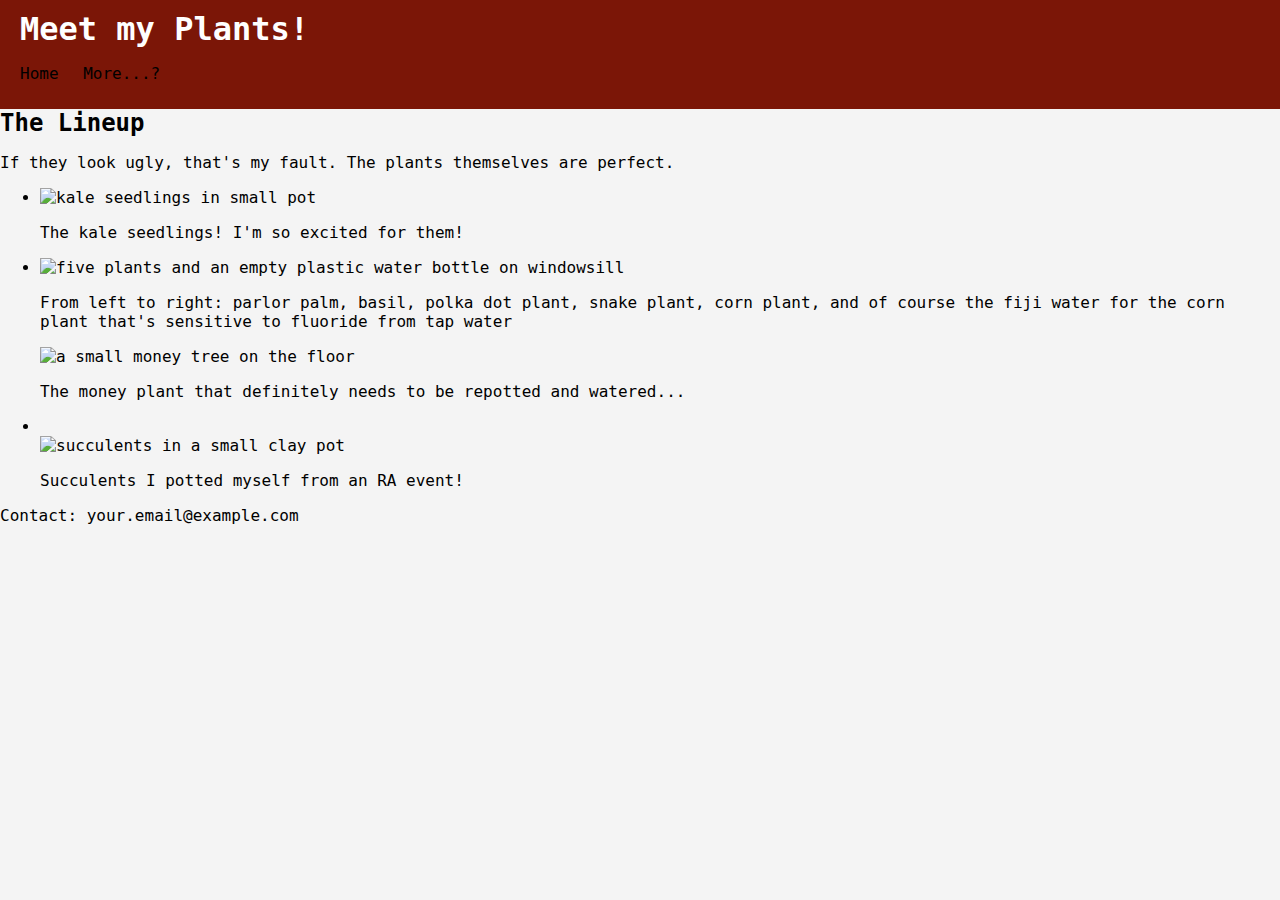
==== second.html @ b90a1e72 "change moreee" ====
<!DOCTYPE html>
<html>
<head>
    <meta charset="UTF-8">
    <meta name="viewport" content="width=device-width, initial-scale=1.0">
    <title>More...?</title>
    <link rel="stylesheet" href="styles.css">
</head>
<body>
    <header>
        <h1>Meet my Plants!</h1>
        <nav>
            <ul>
                <li><a href="index.html">Home</a></li>
                <li><a href="second.html">More...?</a></li>
            </ul>
        </nav>
    </header>
    <main>
        <section>
            <h2>The Lineup</h2>
            <p>If they look ugly, that's my fault. The plants themselves are perfect.</p>
            <ul>
                <li>
                    <img src="/chelsabatara/Desktop/DS4200/hw3/kale.jpg" alt="kale seedlings in small pot">
                    <p class="description">The kale seedlings! I'm so excited for them!</p>
                </li>

                <li>
                    <img src="/chelsabatara/Desktop/DS4200/hw3/lineup.jpg" alt="five plants and an empty plastic water bottle on windowsill">
                    <p class="description"> From left to right: parlor palm, basil, polka dot plant, snake plant, corn plant, and of course the fiji water for the corn plant that's sensitive to fluoride from tap water</p>
                </li>

                </li>
                    <img src="/chelsabatara/Desktop/DS4200/hw3/moneytree.jpg" alt="a small money tree on the floor">
                    <p class="description"> The money plant that definitely needs to be repotted and watered...</p>

                <li>
                    
                </li>
                    <img src="/chelsabatara/Desktop/DS4200/hw3/succulents.jpg" alt="succulents in a small clay pot">
                    <p class="description"> Succulents I potted myself from an RA event! </p>
                </li>
            </ul>
        </section>
    </main>
    <footer>
        <p>Contact: <a href="batara.h@northeastern.edu">your.email@example.com</a></p>
    </footer>
</body>
</html>
---- styles.css ----
body {
    font-family: Monaco, monospace;
    margin: 0;
    padding: 0;
    background-color: #f4f4f4;
}

header {
    background-color: #7b1607;
    color: white;
    padding: 10px 20px;
}

nav ul {
    list-style-type: none;
    padding: 0;
}

nav ul li {
    display: inline;
    margin-right: 15px;
}

a {
    color: rgb(0, 0, 0);
    text-decoration: none;
}

h1, h2 {
    margin: 0;
}

img {
    max-width: 100%;
    height: auto;
}
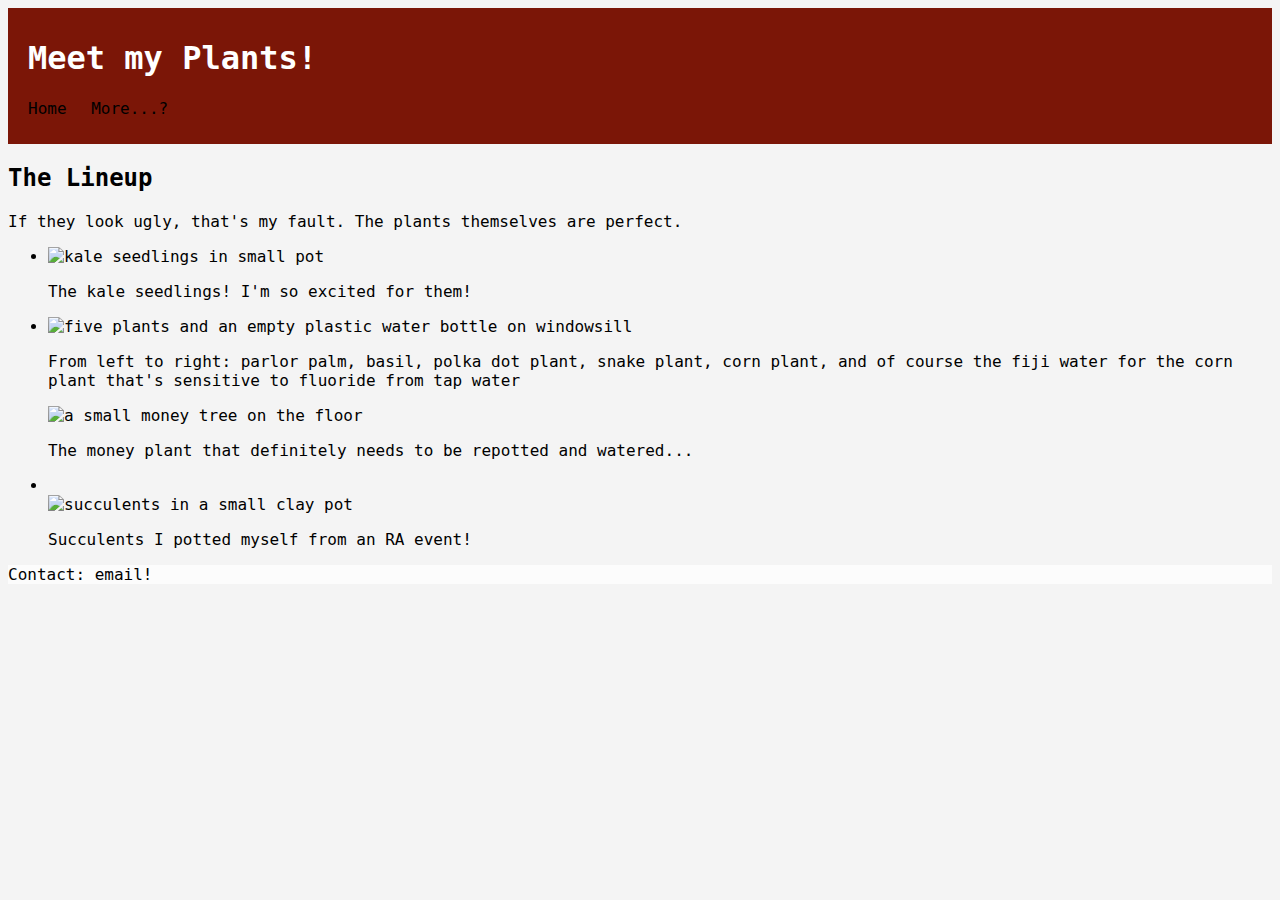
==== commit 9eec7116: "hw" ====
--- a/second.html
+++ b/second.html
@@ -22,30 +22,30 @@
             <p>If they look ugly, that's my fault. The plants themselves are perfect.</p>
             <ul>
                 <li>
-                    <img src="/chelsabatara/Desktop/DS4200/hw3/kale.jpg" alt="kale seedlings in small pot">
+                    <img src="/chelsabatara/Desktop/DS4200/hw3/kale.png" alt="kale seedlings in small pot">
                     <p class="description">The kale seedlings! I'm so excited for them!</p>
                 </li>
 
                 <li>
-                    <img src="/chelsabatara/Desktop/DS4200/hw3/lineup.jpg" alt="five plants and an empty plastic water bottle on windowsill">
+                    <img src="/chelsabatara/Desktop/DS4200/hw3/lineup.png" alt="five plants and an empty plastic water bottle on windowsill">
                     <p class="description"> From left to right: parlor palm, basil, polka dot plant, snake plant, corn plant, and of course the fiji water for the corn plant that's sensitive to fluoride from tap water</p>
                 </li>
 
                 </li>
-                    <img src="/chelsabatara/Desktop/DS4200/hw3/moneytree.jpg" alt="a small money tree on the floor">
+                    <img src="/chelsabatara/Desktop/DS4200/hw3/moneytree.png" alt="a small money tree on the floor">
                     <p class="description"> The money plant that definitely needs to be repotted and watered...</p>
 
                 <li>
                     
                 </li>
-                    <img src="/chelsabatara/Desktop/DS4200/hw3/succulents.jpg" alt="succulents in a small clay pot">
+                    <img src="/chelsabatara/Desktop/DS4200/hw3/succulents.png" alt="succulents in a small clay pot">
                     <p class="description"> Succulents I potted myself from an RA event! </p>
                 </li>
             </ul>
         </section>
     </main>
     <footer>
-        <p>Contact: <a href="batara.h@northeastern.edu">your.email@example.com</a></p>
+        <p>Contact: <a href="batara.h@northeastern.edu"> email! </a></p>
     </footer>
 </body>
 </html>
--- a/styles.css
+++ b/styles.css
@@ -1,7 +1,7 @@
 body {
     font-family: Monaco, monospace;
-    margin: 0;
-    padding: 0;
+    margin: 10;
+    padding: 30;
     background-color: #f4f4f4;
 }
 
@@ -27,10 +27,21 @@
 }
 
 h1, h2 {
-    margin: 0;
+    margin: 20;
 }
 
 img {
     max-width: 100%;
     height: auto;
 }
+
+footer {
+    margin: 10;
+    background-color: #fcfcfc;
+    font-family: Monaco, monospace;
+    color: rgb(1, 1, 1);
+    padding: 30'
+
+
+
+}
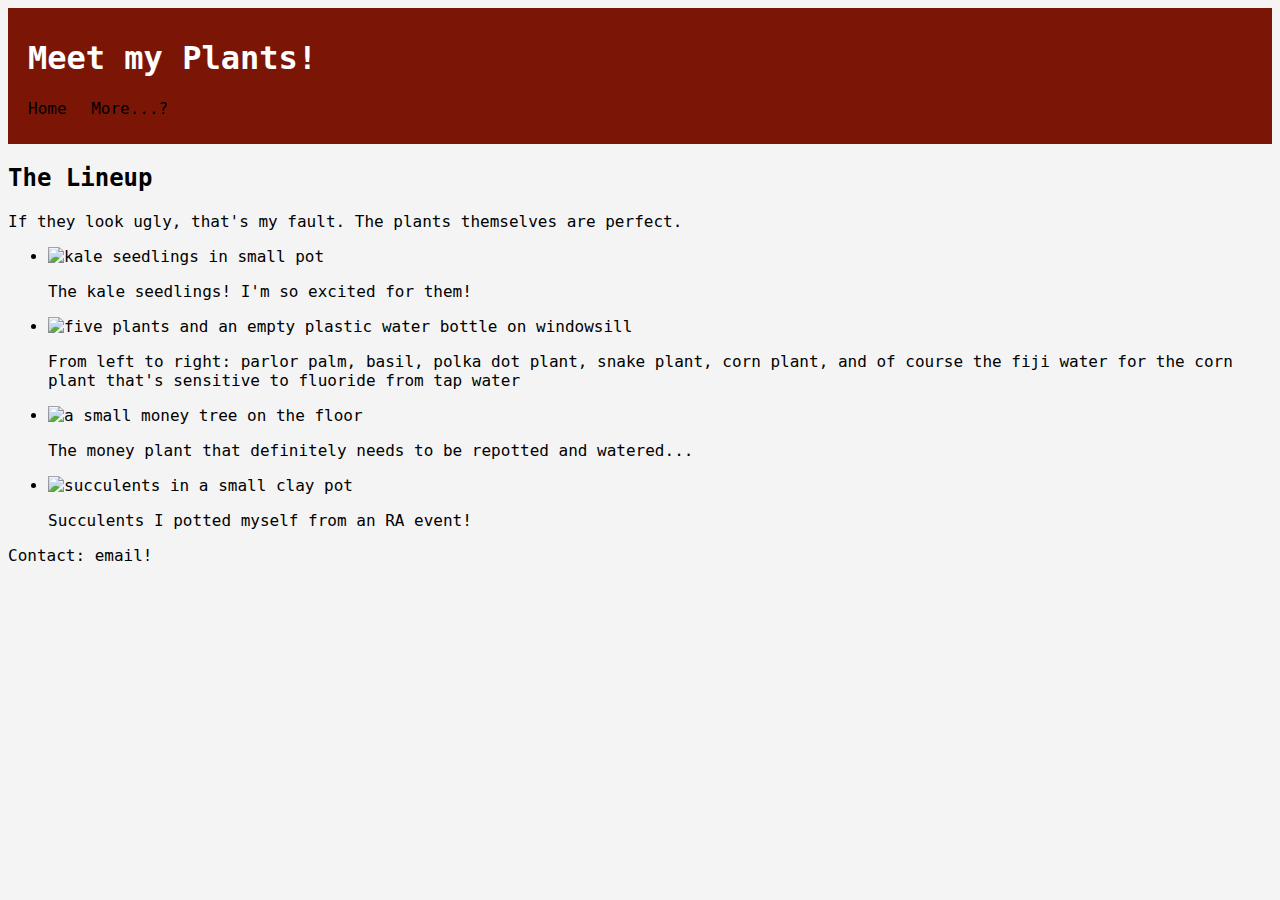
==== commit bab7f206: "more" ====
--- a/second.html
+++ b/second.html
@@ -22,23 +22,23 @@
             <p>If they look ugly, that's my fault. The plants themselves are perfect.</p>
             <ul>
                 <li>
-                    <img src="/chelsabatara/Desktop/DS4200/hw3/kale.png" alt="kale seedlings in small pot">
+                    <img src="kale.png" alt="kale seedlings in small pot">
                     <p class="description">The kale seedlings! I'm so excited for them!</p>
                 </li>
 
                 <li>
-                    <img src="/chelsabatara/Desktop/DS4200/hw3/lineup.png" alt="five plants and an empty plastic water bottle on windowsill">
+                    <img src="lineup.png" alt="five plants and an empty plastic water bottle on windowsill">
                     <p class="description"> From left to right: parlor palm, basil, polka dot plant, snake plant, corn plant, and of course the fiji water for the corn plant that's sensitive to fluoride from tap water</p>
                 </li>
 
-                </li>
-                    <img src="/chelsabatara/Desktop/DS4200/hw3/moneytree.png" alt="a small money tree on the floor">
+                <li>
+                    <img src="moneytree.png" alt="a small money tree on the floor">
                     <p class="description"> The money plant that definitely needs to be repotted and watered...</p>
 
+                </li>
+                    
                 <li>
-                    
-                </li>
-                    <img src="/chelsabatara/Desktop/DS4200/hw3/succulents.png" alt="succulents in a small clay pot">
+                    <img src="succulents.png" alt="succulents in a small clay pot">
                     <p class="description"> Succulents I potted myself from an RA event! </p>
                 </li>
             </ul>
--- a/styles.css
+++ b/styles.css
@@ -1,7 +1,7 @@
 body {
     font-family: Monaco, monospace;
     margin: 10;
-    padding: 30;
+    padding: 50;
     background-color: #f4f4f4;
 }
 
@@ -37,11 +37,8 @@
 
 footer {
     margin: 10;
-    background-color: #fcfcfc;
+    background-color: #f4f4f4;
     font-family: Monaco, monospace;
     color: rgb(1, 1, 1);
-    padding: 30'
-
-
-
+    padding: 50;
 }
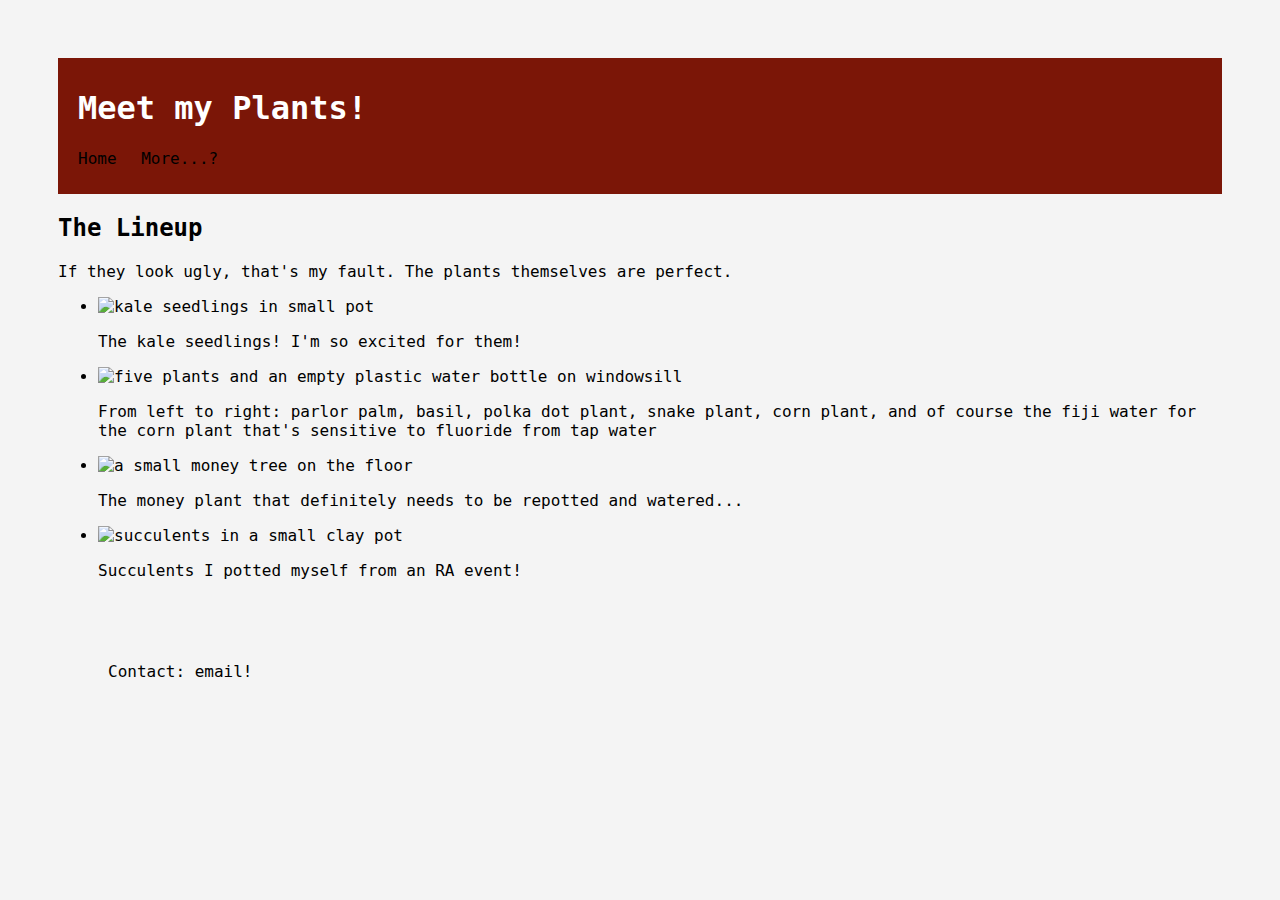
==== commit b2e877a7: "more stuff" ====
--- a/second.html
+++ b/second.html
@@ -22,7 +22,7 @@
             <p>If they look ugly, that's my fault. The plants themselves are perfect.</p>
             <ul>
                 <li>
-                    <img src="kale.png" alt="kale seedlings in small pot">
+                    <img src="/images/kale.png" alt="kale seedlings in small pot">
                     <p class="description">The kale seedlings! I'm so excited for them!</p>
                 </li>
 
--- a/styles.css
+++ b/styles.css
@@ -1,7 +1,7 @@
 body {
     font-family: Monaco, monospace;
-    margin: 10;
-    padding: 50;
+    margin: 20;
+    padding: 50px;
     background-color: #f4f4f4;
 }
 
@@ -36,9 +36,9 @@
 }
 
 footer {
-    margin: 10;
+    margin: 20;
     background-color: #f4f4f4;
     font-family: Monaco, monospace;
     color: rgb(1, 1, 1);
-    padding: 50;
+    padding: 50px;
 }
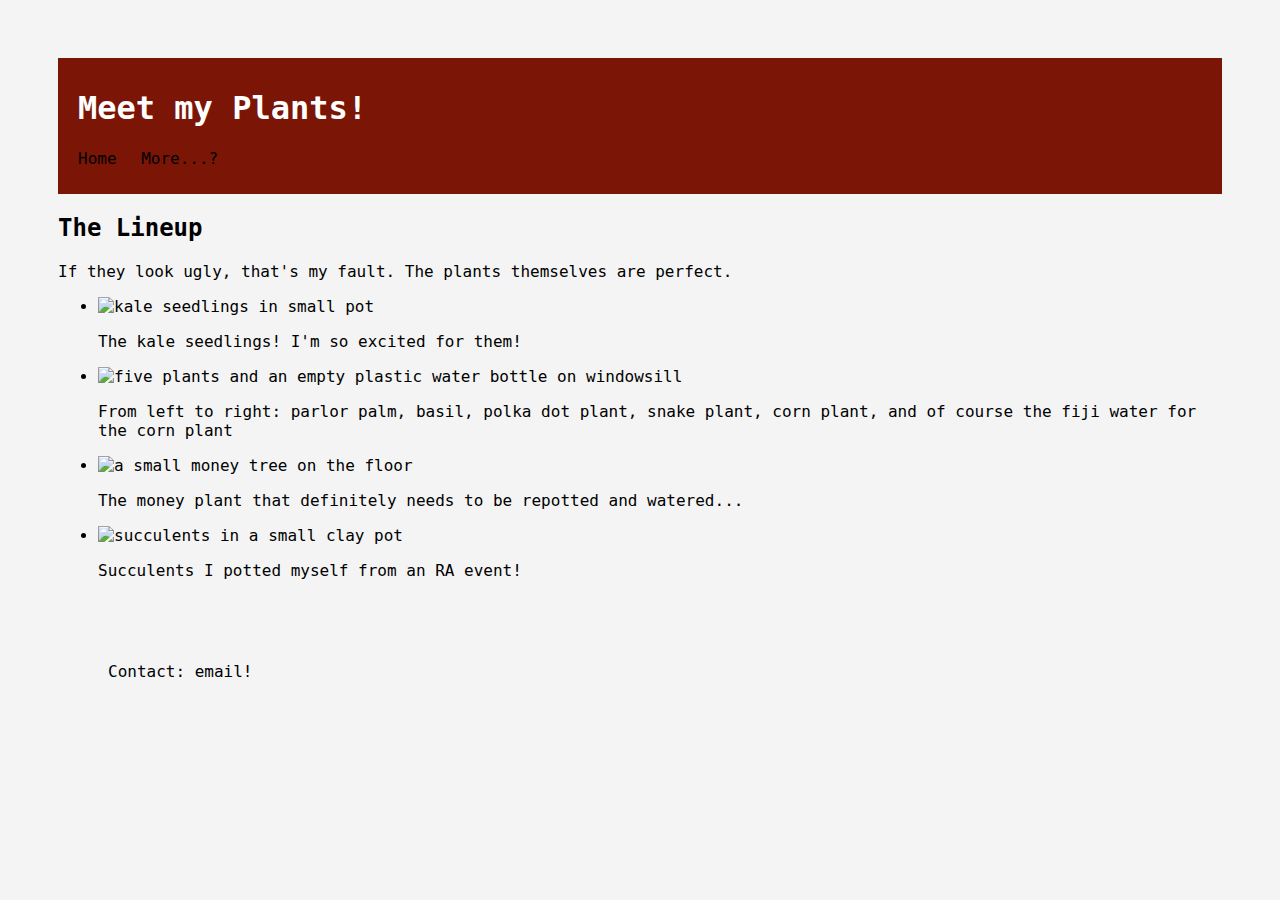
==== commit ed246be4: "more" ====
--- a/second.html
+++ b/second.html
@@ -28,7 +28,7 @@
 
                 <li>
                     <img src="lineup.png" alt="five plants and an empty plastic water bottle on windowsill">
-                    <p class="description"> From left to right: parlor palm, basil, polka dot plant, snake plant, corn plant, and of course the fiji water for the corn plant that's sensitive to fluoride from tap water</p>
+                    <p class="description"> From left to right: parlor palm, basil, polka dot plant, snake plant, corn plant, and of course the fiji water for the corn plant</p>
                 </li>
 
                 <li>
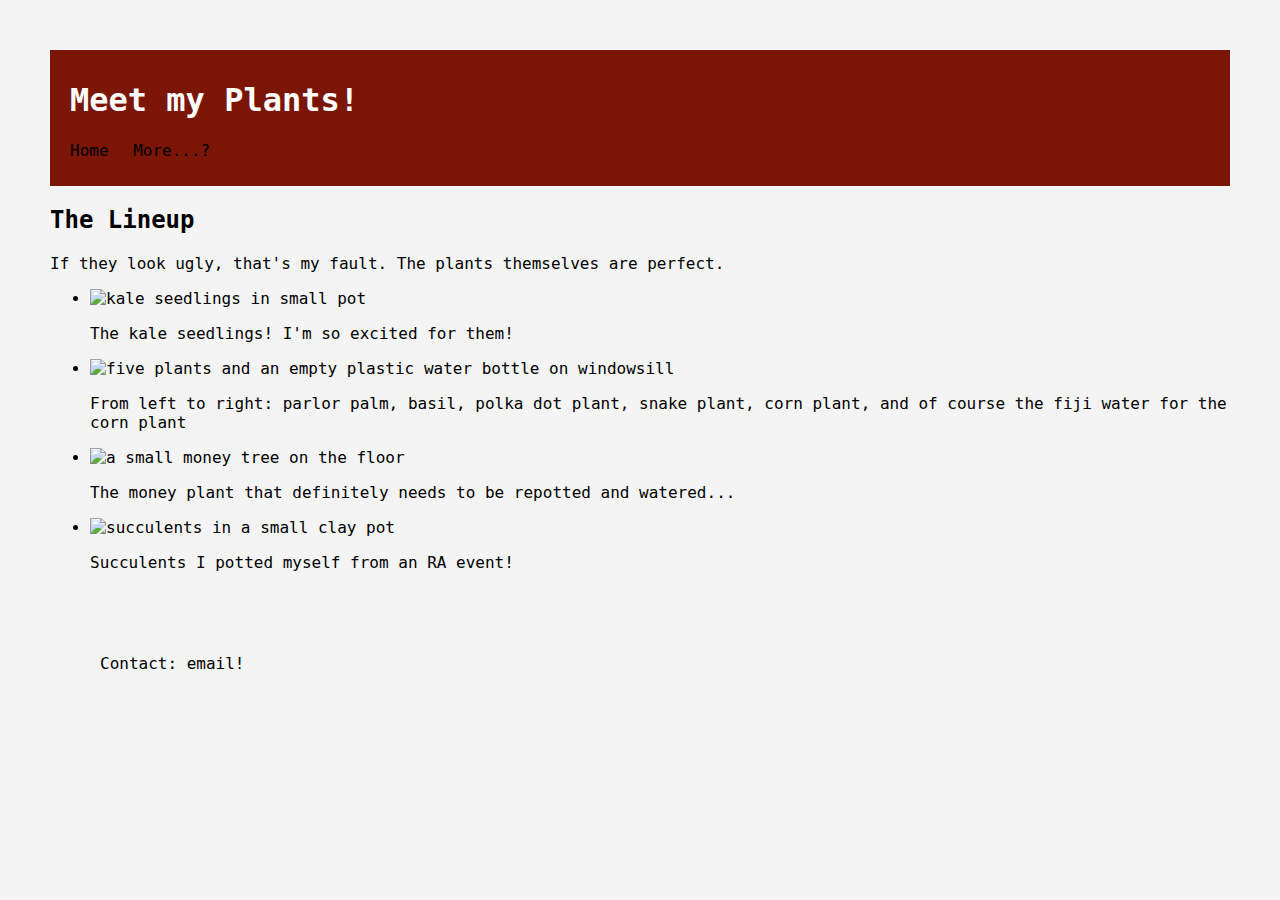
==== commit 0cb0b547: "final" ====
--- a/second.html
+++ b/second.html
@@ -22,30 +22,30 @@
             <p>If they look ugly, that's my fault. The plants themselves are perfect.</p>
             <ul>
                 <li>
-                    <img src="/images/kale.png" alt="kale seedlings in small pot">
+                    <img src="images/kale.png" alt="kale seedlings in small pot">
                     <p class="description">The kale seedlings! I'm so excited for them!</p>
                 </li>
 
                 <li>
-                    <img src="lineup.png" alt="five plants and an empty plastic water bottle on windowsill">
+                    <img src="images/lineup.png" alt="five plants and an empty plastic water bottle on windowsill">
                     <p class="description"> From left to right: parlor palm, basil, polka dot plant, snake plant, corn plant, and of course the fiji water for the corn plant</p>
                 </li>
 
                 <li>
-                    <img src="moneytree.png" alt="a small money tree on the floor">
+                    <img src="images/moneytree.png" alt="a small money tree on the floor">
                     <p class="description"> The money plant that definitely needs to be repotted and watered...</p>
 
                 </li>
                     
                 <li>
-                    <img src="succulents.png" alt="succulents in a small clay pot">
+                    <img src="images/succulents.png" alt="succulents in a small clay pot">
                     <p class="description"> Succulents I potted myself from an RA event! </p>
                 </li>
             </ul>
         </section>
     </main>
     <footer>
-        <p>Contact: <a href="batara.h@northeastern.edu"> email! </a></p>
+        <p>Contact: <a href="mailto:batara.h@northeastern.edu"> email! </a></p>
     </footer>
 </body>
 </html>
--- a/styles.css
+++ b/styles.css
@@ -1,6 +1,6 @@
 body {
     font-family: Monaco, monospace;
-    margin: 20;
+    margin: 0;
     padding: 50px;
     background-color: #f4f4f4;
 }
@@ -36,7 +36,7 @@
 }
 
 footer {
-    margin: 20;
+    margin: 0;
     background-color: #f4f4f4;
     font-family: Monaco, monospace;
     color: rgb(1, 1, 1);
